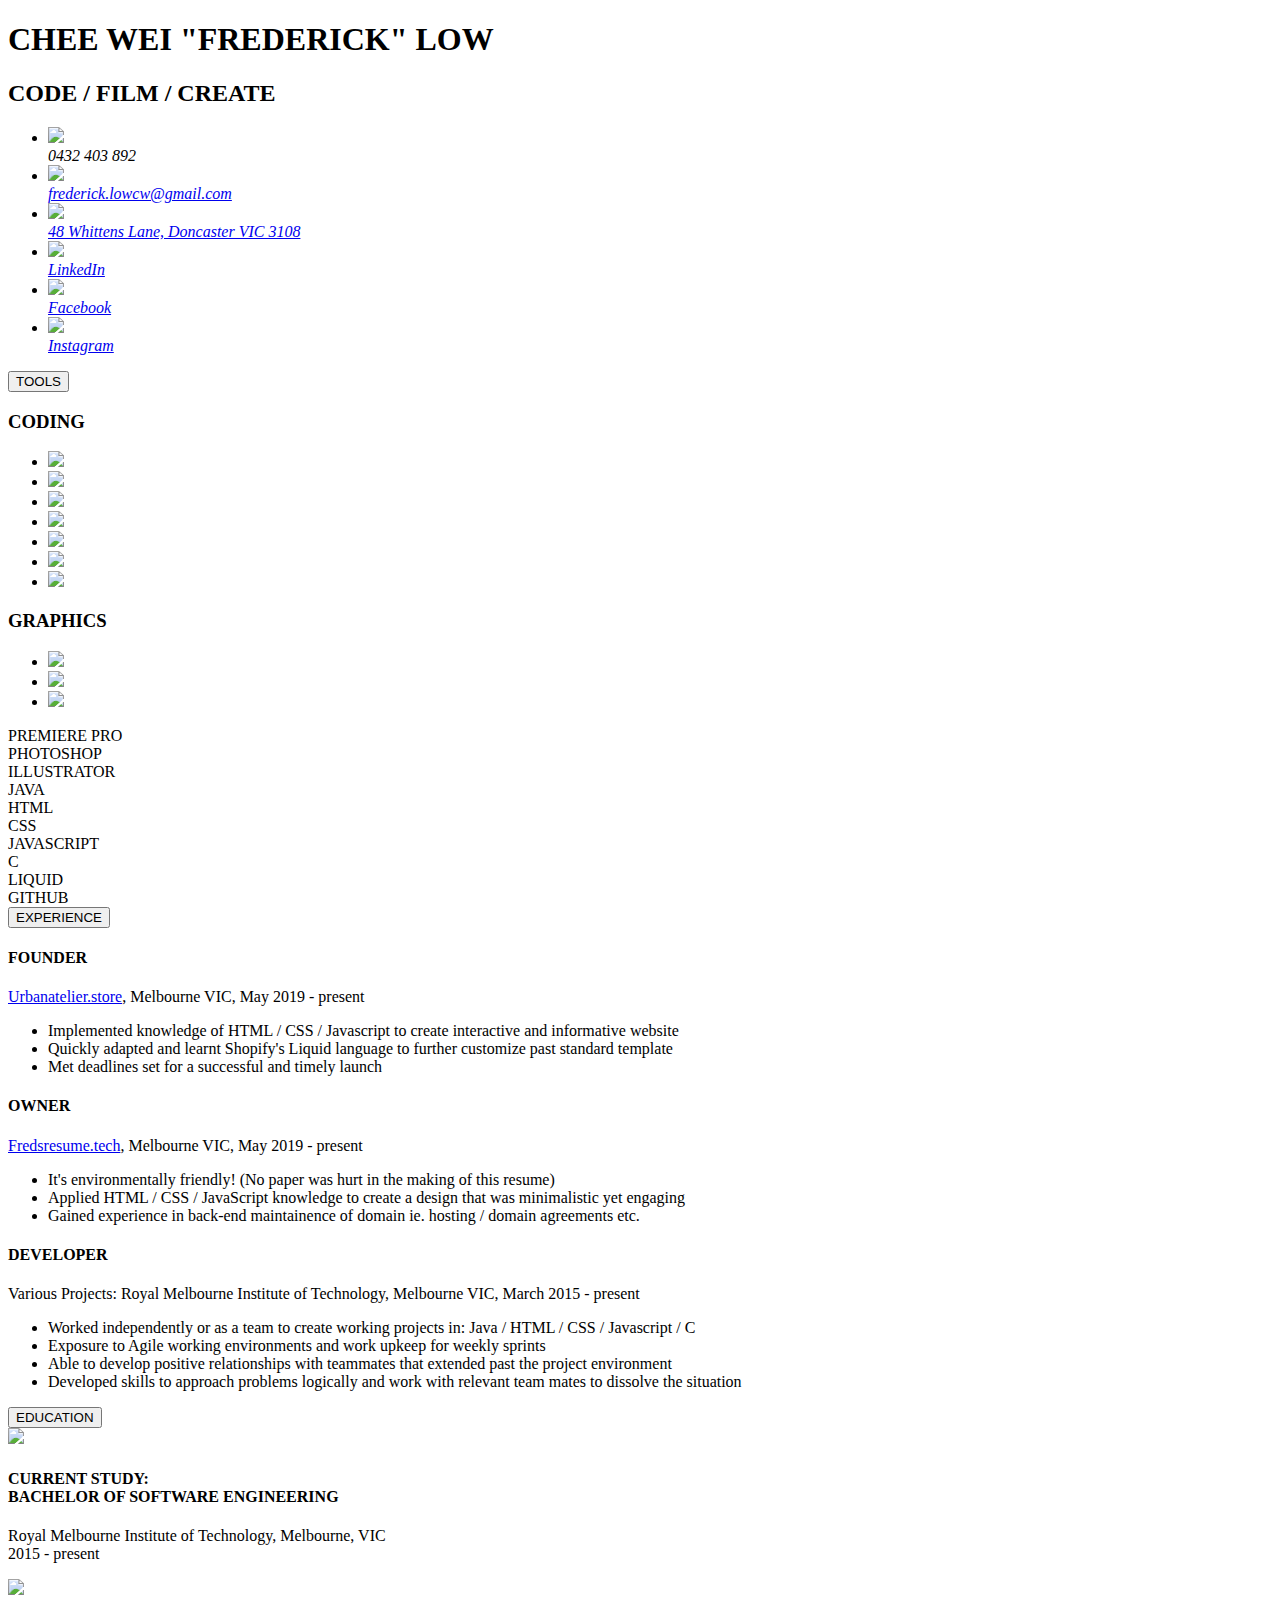
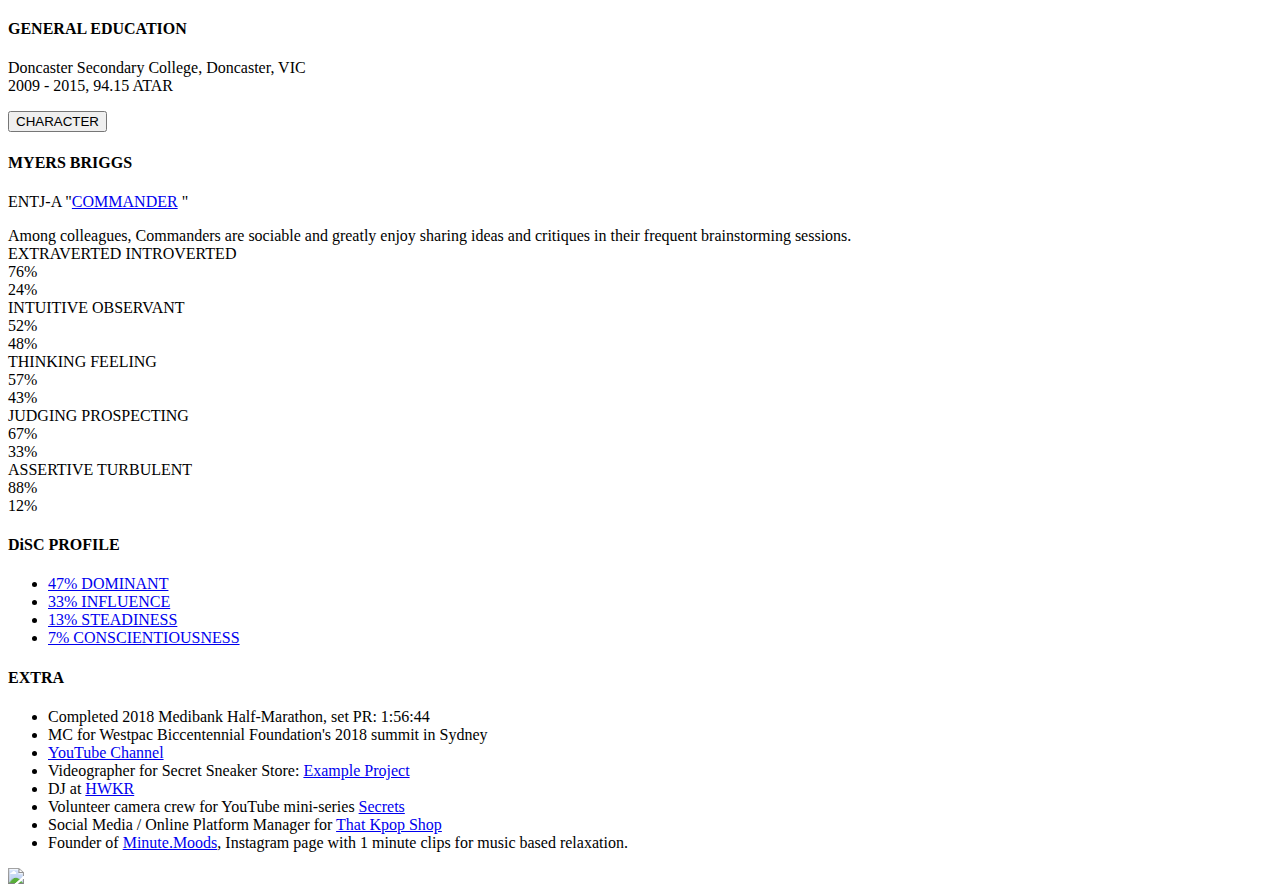
==== index.html @ 119143d3 "Update index.html" ====
<!DOCTYPE html>
<html>
    <head>
        <title>Frederick's Web Resume</title>
        <link href="https://fonts.googleapis.com/css?family=Source+Sans+Pro" rel="stylesheet">
        <link href="main.css" rel="stylesheet" type="text/css">
    </head>
    <body>
        <h1>CHEE WEI "FREDERICK" LOW</h1>
        <h2>CODE / FILM / CREATE</h2>
        <div id="introvid">
        </div>
        <div id="contact-info">
            <ul id="contact">
                <li><div id="b"><img class="contact-icon" src="https://cdn3.iconfinder.com/data/icons/free-social-1/60/Phone-512.png"></div>
                    <a id="a"><i>0432 403 892</i></a></li>
                <li><div id="b"><img class="contact-icon" src="https://cdn3.iconfinder.com/data/icons/free-social-1/60/Mail-512.png"></div>
                    <a id="a" href="mailto:frederick.lowcw@gmail.com"><i>frederick.lowcw@gmail.com</i></a></li>
                <li><div id="b"><img class="contact-icon" src="https://cdn3.iconfinder.com/data/icons/free-social-1/60/Geo-512.png"></div>
                    <a id="a" href="https://www.google.com/maps/place/48+Whittens+Ln,+Doncaster+VIC+3108/@-37.793015,145.1273303,17z/data=!3m1!4b1!4m5!3m4!1s0x6ad647677489664b:0x2d0c9ea23c471594!8m2!3d-37.793015!4d145.129519?q=48+whittens+lane+doncaster&rlz=1C1CHBF_en-GBAU845AU845&um=1&ie=UTF-8&sa=X&ved=0ahUKEwjV1cmxv53iAhV18XMBHe08CIUQ_AUIDigB" target="_blank"><i>48 Whittens Lane, Doncaster VIC 3108</i></a></li>
                 <li><div id="b"><img class="contact-icon" src="https://cdn1.iconfinder.com/data/icons/logotypes/32/square-linkedin-512.png"></div>
                    <a id="a" href="https://www.linkedin.com/in/theweitogo/" target="_blank">
                        <i>LinkedIn</i></a></li>
                <li><div id="b"><img class="contact-icon" src="https://www.facebook.com/images/fb_icon_325x325.png"></div>
                    <a id="a" href="https://www.facebook.com/WeiOfTheChee" target="_blank">
                        <i>Facebook</i></a></li>
                <li><div id="b"><img class="contact-icon" src="https://instagram-brand.com/wp-content/uploads/2016/11/Instagram_AppIcon_Aug2017.png?w=300"></div>
                    <a id="a" href="https://www.instagram.com/it.chee/" target="_blank">
                        <i>Instagram</i></a></li>
            </ul>
        </div>
        <div class="sexy_line"></div>
        <button class="accordion"><span id="title">TOOLS</span></button>
        <div class="panel">
            <div class="row">
                <h3>CODING</h3>
                <div class="logogroup">
                <ul id="coding">
                    <li><a href="https://www.java.com/en/"><img class="expicon" src="https://diylogodesigns.com/wp-content/uploads/2017/07/java-logo-vector-768x768.png"></a></li>
                    <li><a href="https://www.w3schools.com/html/html_intro.asp"><img class="expicon" src="https://cdn-images-1.medium.com/max/1344/1*8igvlMBBw3702wKOQo5BwQ.png"></a></li>
                    <li><a href="https://www.w3schools.com/css/css_intro.asp"><img class="expicon" src="https://raw.githubusercontent.com/github/explore/6c6508f34230f0ac0d49e847a326429eefbfc030/topics/css/css.png"></a></li>
                    <li><a href="https://www.javascript.com/"><img class="expicon" src="http://cassioaugusto.com.br/wp-content/uploads/2015/11/js3.png"></a></li>
                    <li><a href="https://www.programiz.com/c-programming"><img class="expicon" src="https://png.icons8.com/color/100/c-programming"></a></li>
                    <li><a href="https://shopify.github.io/liquid/basics/introduction/"><img class="expicon" src="https://i.imgur.com/2zE1H6V.png"></a></li>
                    <li><a href="https://github.com/features"><img class="expicon" src="https://2sxc.org/Portals/0/adam/Content/4IqBjx3pXEC7a7-fVX2GBQ/Image/github-logo.png"></a></li>
                </ul>
                </div>
                <h3>GRAPHICS</h3>
                <div class="logogroup">
                <ul id="graphics">
                    <li><a href="https://www.adobe.com/au/products/premiere.html"><img class="expicon" src="https://cdn3.iconfinder.com/data/icons/adobe-creative-cloud-1/625/Adobe_Premiere_Pro_CC_Creative_Cloud-512.png"></a></li>
                    <li><a href="https://www.adobe.com/au/products/photoshop.html"><img class="expicon" src="https://cdn3.iconfinder.com/data/icons/adobe-creative-cloud-1/625/Adobe_Photoshop_Raster_Graphics_Editor_CC_Creative_Cloud-512.png"></a></li>
                    <li><a href="https://www.adobe.com/au/products/illustrator.html"><img class="expicon" src="https://cdn3.iconfinder.com/data/icons/adobe-creative-cloud-1/625/Adobe_Illustrator_CC_Creative_Cloud-512.png"></a></li>
                </ul>
                </div>
            </div>
            <div class="row">
                <div class="column2">
                    <div class="skillcontainer">
                      <div class="skillsleft premiere">PREMIERE PRO</div>
                    </div>
                    <div class="skillcontainer">
                      <div class="skillsleft photoshop">PHOTOSHOP</div>
                    </div>
                    <div class="skillcontainer">
                      <div class="skillsleft illustrator">ILLUSTRATOR</div>
                    </div>
                </div>
                <div class="column2">
                    <div class="skillcontainer">
                      <div class="skills java">JAVA</div>
                    </div>
                    <div class="skillcontainer">
                      <div class="skills html">HTML</div>
                    </div>
                    <div class="skillcontainer">
                      <div class="skills css">CSS</div>
                    </div>
                    <div class="skillcontainer">
                      <div class="skills javascript">JAVASCRIPT</div>
                    </div>
                    <div class="skillcontainer">
                      <div class="skills clanguage">C</div>
                    </div>
                    <div class="skillcontainer">
                      <div class="skills liquid">LIQUID</div>
                    </div>
                    <div class="skillcontainer">
                      <div class="skills github">GITHUB</div>
                    </div>
                </div>
            </div>
        </div>
        <button class="accordion"><span id="title">EXPERIENCE</span></button>
        <div class="panel">
            <div class="row">
                <div class="columnfill">
                    <div class="pinfo">
                        <h4>FOUNDER</h4>
                        <a href="https://urbanatelier.store" target="_blank">Urbanatelier.store</a>, Melbourne VIC, May 2019 - present
                        <ul>
                            <li>Implemented knowledge of HTML / CSS / Javascript to create interactive and informative website</li>
                            <li>Quickly adapted and learnt Shopify's Liquid language to further customize past standard template</li>
                            <li>Met deadlines set for a successful and timely launch</li>
                        </ul>
                    </div>
                    <div class="pinfo">
                        <h4>OWNER</h4>
                        <a href="https://Fredsresume.tech" target="_blank">Fredsresume.tech</a>, Melbourne VIC, May 2019 - present
                        <ul>
                            <li>It's environmentally friendly! (No paper was hurt in the making of this resume)</li>
                            <li>Applied HTML / CSS / JavaScript knowledge to create a design that was minimalistic yet engaging</li>  
                            <li>Gained experience in back-end maintainence of domain ie. hosting / domain agreements etc.</li>
                        </ul>
                    </div>
                    <div class="pinfo">
                        <h4>DEVELOPER</h4>
                        Various Projects: Royal Melbourne Institute of Technology, Melbourne VIC, March 2015 - present
                        <ul>
                            <li>Worked independently or as a team to create working projects in: Java / HTML / CSS / Javascript / C</li>
                            <li>Exposure to Agile working environments and work upkeep for weekly sprints</li>
                            <li>Able to develop positive relationships with teammates that extended past the project environment</li>
                            <li>Developed skills to approach problems logically and work with relevant team mates to dissolve the situation</li>
                        </ul>
                    </div>
                </div>
            </div>
        </div>
        <button class="accordion"><span id="title">EDUCATION</span></button>
        <div class="panel">
            <div class="row">
                <div class="column3">
                    <img class="eduicon" src="https://upload.wikimedia.org/wikipedia/commons/thumb/5/51/RMIT_University_Logo.svg/1280px-RMIT_University_Logo.svg.png">
                </div>
                <div class="columnfill">
                    <div class="pinfo">
                        <h4>CURRENT STUDY: <br> BACHELOR OF SOFTWARE ENGINEERING</h4>
                        <p>Royal Melbourne Institute of Technology, Melbourne, VIC <br> 2015 - present </p>
                    </div>
                </div>
            </div>
            <div class="row">
                <div class="column3">
                    <img class="eduicon" src="https://i.imgur.com/IXLPcDZ.png">
                </div>
                <div class="columnfill">
                    <div class="pinfo">
                        <h4>GENERAL EDUCATION</h4>
                        <p>Doncaster Secondary College, Doncaster, VIC
                        <br>2009 - 2015, 94.15 ATAR</p>
                    </div>
                </div>
            </div>
        </div>
        <div class="sexy_line"></div>
        <button class="accordion"><span id="title">CHARACTER</span></button>
        <div class="panel">
            <div class="row">
                <div class="column2">
                    <div class="pinfo">
                        <h4>MYERS BRIGGS</h4>
                        <p>ENTJ-A "<a href="https://www.16personalities.com/entj-personality" target="_blank">COMMANDER</a> "</p>
                        <div id="quote">Among colleagues, Commanders are sociable and greatly enjoy sharing ideas and critiques in their frequent brainstorming sessions.</div>
                        <div class="column2">
                            <div class="mbcontainer">
                                <span id="textleft">EXTRAVERTED</span>
                                <span id="textright">INTROVERTED</span>
                                <div class="mbleft extraverted">76%</div>
                                <div class="mb introverted">24%</div>
                            </div>
                            <div class="mbcontainer">
                                <span id="textleft">INTUITIVE</span>
                                <span id="textright">OBSERVANT</span>
                                <div class="mbleft intuitive">52%</div>
                                <div class="mb observant">48%</div>
                            </div>
                            <div class="mbcontainer">
                                <span id="textleft">THINKING</span>
                                <span id="textright">FEELING</span>
                                <div class="mbleft thinking">57%</div>
                                <div class="mb feeling">43%</div>
                            </div>
                            <div class="mbcontainer">
                                <span id="textleft">JUDGING</span>
                                <span id="textright">PROSPECTING</span>
                                <div class="mbleft judging">67%</div>
                                <div class="mb prospecting">33%</div>
                            </div>
                            <div class="mbcontainer">
                                <span id="textleft">ASSERTIVE</span>
                                <span id="textright">TURBULENT</span>
                                <div class="mbleft assertive">88%</div>
                                <div class="mb turbulent">12%</div>
                            </div>
                        </div>
                    </div>
                </div>
                <div class="column2">
                    <div class="pinfo">
                        <h4>DiSC PROFILE</h4>
                        <ul id="disc">
                            <li><a href="https://www.discprofile.com/what-is-disc/overview/dominance/" target="_blank">47% DOMINANT</a></li>
                            <li><a href="https://www.discprofile.com/what-is-disc/overview/influence/" target="_blank">33% INFLUENCE</a></li>
                            <li><a href="https://www.discprofile.com/what-is-disc/overview/steadiness/" target="_blank">13% STEADINESS</a></li>
                            <li><a href="https://www.discprofile.com/what-is-disc/overview/conscientiousness/" target="_blank">7% CONSCIENTIOUSNESS</a></li>
                        </ul>
                        <h4>EXTRA</h4>
                        <ul>
                            <li>Completed 2018 Medibank Half-Marathon, set PR: 1:56:44</li>
                            <li>MC for Westpac Biccentennial Foundation's 2018 summit in Sydney</li>
                            <li><a href="https://www.youtube.com/channel/UCX_qBeGryJrtNNHNKbOCszA?" target="_blank">YouTube Channel</a></li>
                            <li>Videographer for Secret Sneaker Store: <a href="https://www.youtube.com/watch?v=jAMVBbBQ05Y&ab_channel=SecretSneakerStore" target="_blank">Example Project</a></li>
                            <li>DJ at <a href="https://www.hwkr.com.au/">HWKR</a></li>
                            <li>Volunteer camera crew for YouTube mini-series <a href="https://www.youtube.com/channel/UCNsDrkAD6P4neRiOxeO3FfA/videos?&ab_channel=DazzaProductions">Secrets</a></li>
                            <li>Social Media / Online Platform Manager for <a href="https://www.facebook.com/thatkpopshop.home/?ref=br_rs">That Kpop Shop</a></li>
                            <li>Founder of <a href="https://www.instagram.com/minute.moods/">Minute.Moods</a>, Instagram page with 1 minute clips for music based relaxation.</li>
                        </ul>
                    </div>
                </div>  
            </div>
        </div>
    <div id="sigcontainer">
        <img id="signature" src="https://i.imgur.com/zEKQnmt.png">
    </div>
    <script>
        var acc = document.getElementsByClassName("accordion");
        var i;

        for (i = 0; i < acc.length; i++) {
            acc[i].onclick = function() {
                var isActive = this.classList.contains("active");
                var allAccordions = document.getElementsByClassName("accordion");
                
                for (j = 0; j < allAccordions.length; j++) {
                    allAccordions[j].classList.remove("active");

                    var panel = allAccordions[j].nextElementSibling;
                    var maxHeightValue = getStyle(panel, "maxHeight");
      
                    if (maxHeightValue !== "0px") {
                        panel.style.maxHeight = null;
                    }
                }

                isActive ? this.classList.remove("active") : this.classList.add("active");

                var panel = this.nextElementSibling;
                var maxHeightValue = getStyle(panel, "maxHeight");
      
                if (maxHeightValue !== "0px") {
                    panel.style.maxHeight = null;
                } else {
                    panel.style.maxHeight = panel.scrollHeight + "px";
                }
            };
        }
  
        function getStyle(el, styleProp) {
            
            var value, defaultView = (el.ownerDocument || document).defaultView;

            if (defaultView && defaultView.getComputedStyle) {
                styleProp = styleProp.replace(/([A-Z])/g, "-$1").toLowerCase();
                return defaultView.getComputedStyle(el, null).getPropertyValue(styleProp);
            } else if (el.currentStyle) {
            
                styleProp = styleProp.replace(/\-(\w)/g, function(str, letter) {
                return letter.toUpperCase();
                });
            
                value = el.currentStyle[styleProp];
                
                if (/^\d+(em|pt|%|ex)?$/i.test(value)) { 
                    return (function(value) {
                        var oldLeft = el.style.left, oldRsLeft = el.runtimeStyle.left;
                        el.runtimeStyle.left = el.currentStyle.left;
                        el.style.left = value || 0;
                        value = el.style.pixelLeft + "px";
                        el.style.left = oldLeft;
                        el.runtimeStyle.left = oldRsLeft;
                        return value;
                    })(value);
                }
                return value;
            }
        }
    </script>
  </body>
</html>
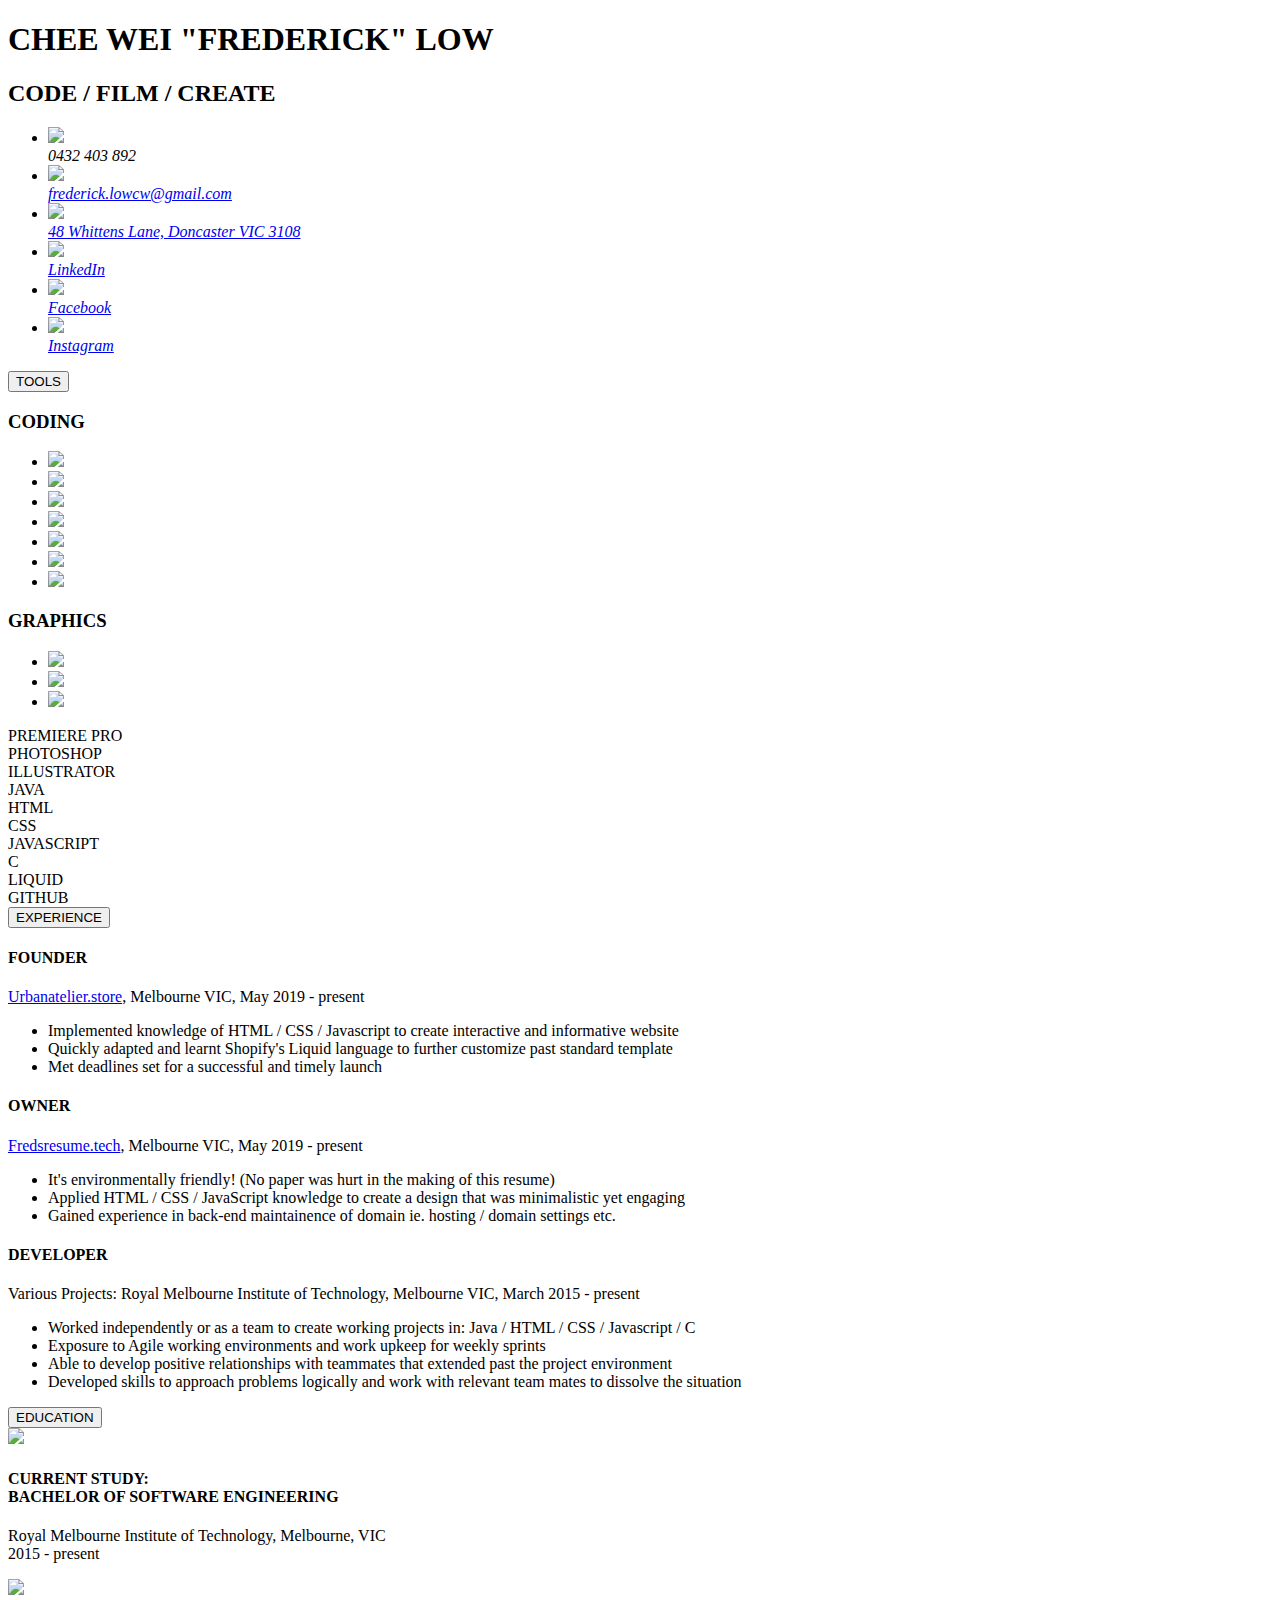
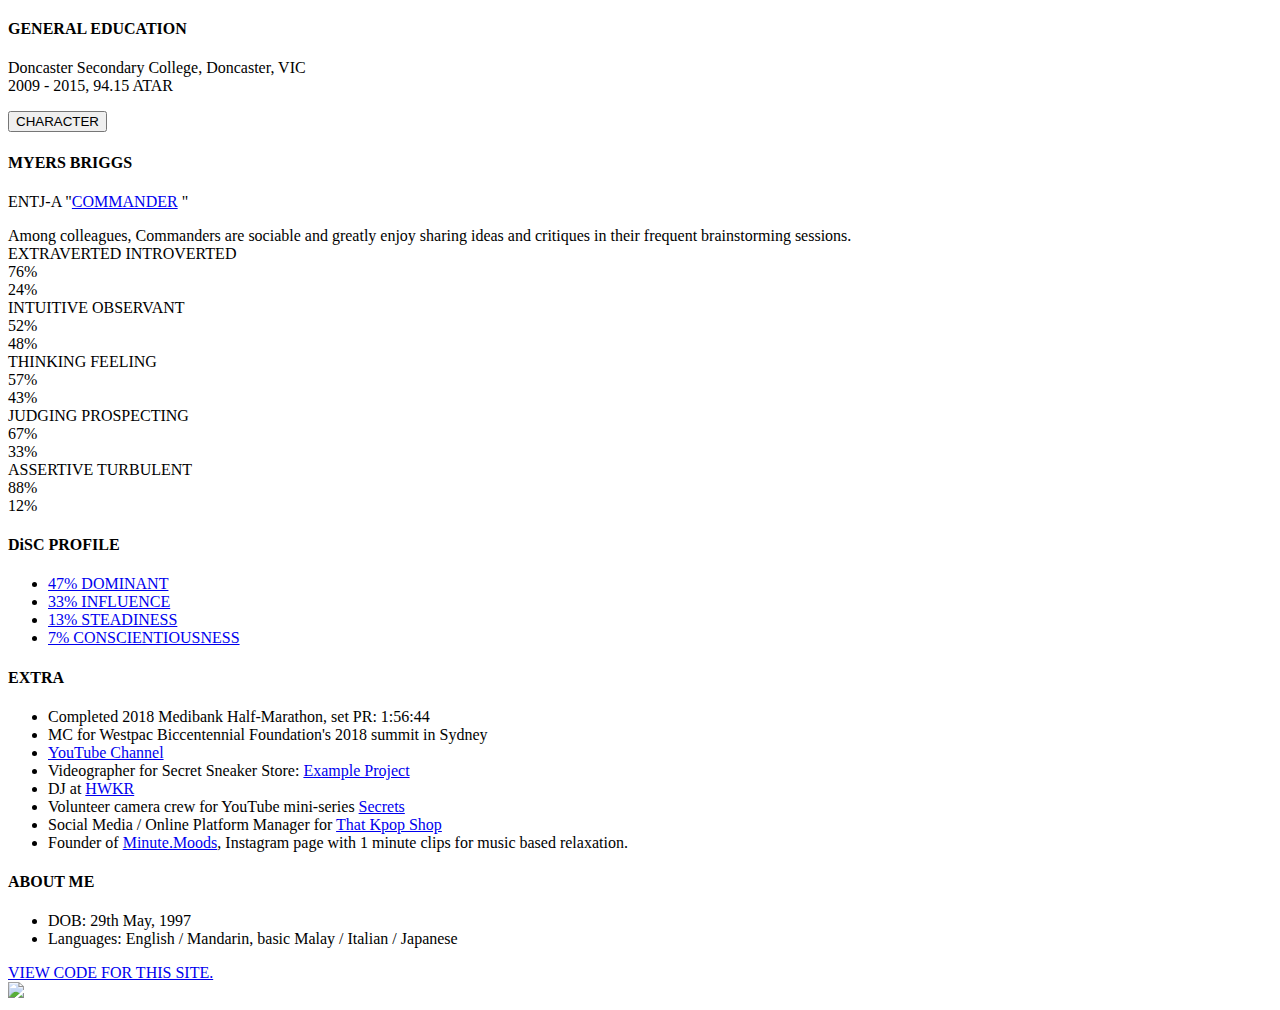
==== commit 9a5b592d: "Git Link Update + Spacing tuning" ====
--- a/index.html
+++ b/index.html
@@ -8,7 +8,7 @@
     <body>
         <h1>CHEE WEI "FREDERICK" LOW</h1>
         <h2>CODE / FILM / CREATE</h2>
-        <div id="introvid">
+        <div id="introphoto">
         </div>
         <div id="contact-info">
             <ul id="contact">
@@ -94,7 +94,7 @@
         <button class="accordion"><span id="title">EXPERIENCE</span></button>
         <div class="panel">
             <div class="row">
-                <div class="columnfill">
+                <div class="columnoffset">
                     <div class="pinfo">
                         <h4>FOUNDER</h4>
                         <a href="https://urbanatelier.store" target="_blank">Urbanatelier.store</a>, Melbourne VIC, May 2019 - present
@@ -110,7 +110,7 @@
                         <ul>
                             <li>It's environmentally friendly! (No paper was hurt in the making of this resume)</li>
                             <li>Applied HTML / CSS / JavaScript knowledge to create a design that was minimalistic yet engaging</li>  
-                            <li>Gained experience in back-end maintainence of domain ie. hosting / domain agreements etc.</li>
+                            <li>Gained experience in back-end maintainence of domain ie. hosting / domain settings etc.</li>
                         </ul>
                     </div>
                     <div class="pinfo">
@@ -215,6 +215,12 @@
                             <li>Social Media / Online Platform Manager for <a href="https://www.facebook.com/thatkpopshop.home/?ref=br_rs">That Kpop Shop</a></li>
                             <li>Founder of <a href="https://www.instagram.com/minute.moods/">Minute.Moods</a>, Instagram page with 1 minute clips for music based relaxation.</li>
                         </ul>
+                        <h4>ABOUT ME</h4>
+                        <ul>
+                            <li>DOB: 29th May, 1997</li>
+                            <li>Languages: English / Mandarin, basic Malay / Italian / Japanese</li>
+                        </ul>
+                        <a href="https://github.com/cheeweilow/cheeweilow.github.io" target="_blank">VIEW CODE FOR THIS SITE.</a>
                     </div>
                 </div>  
             </div>
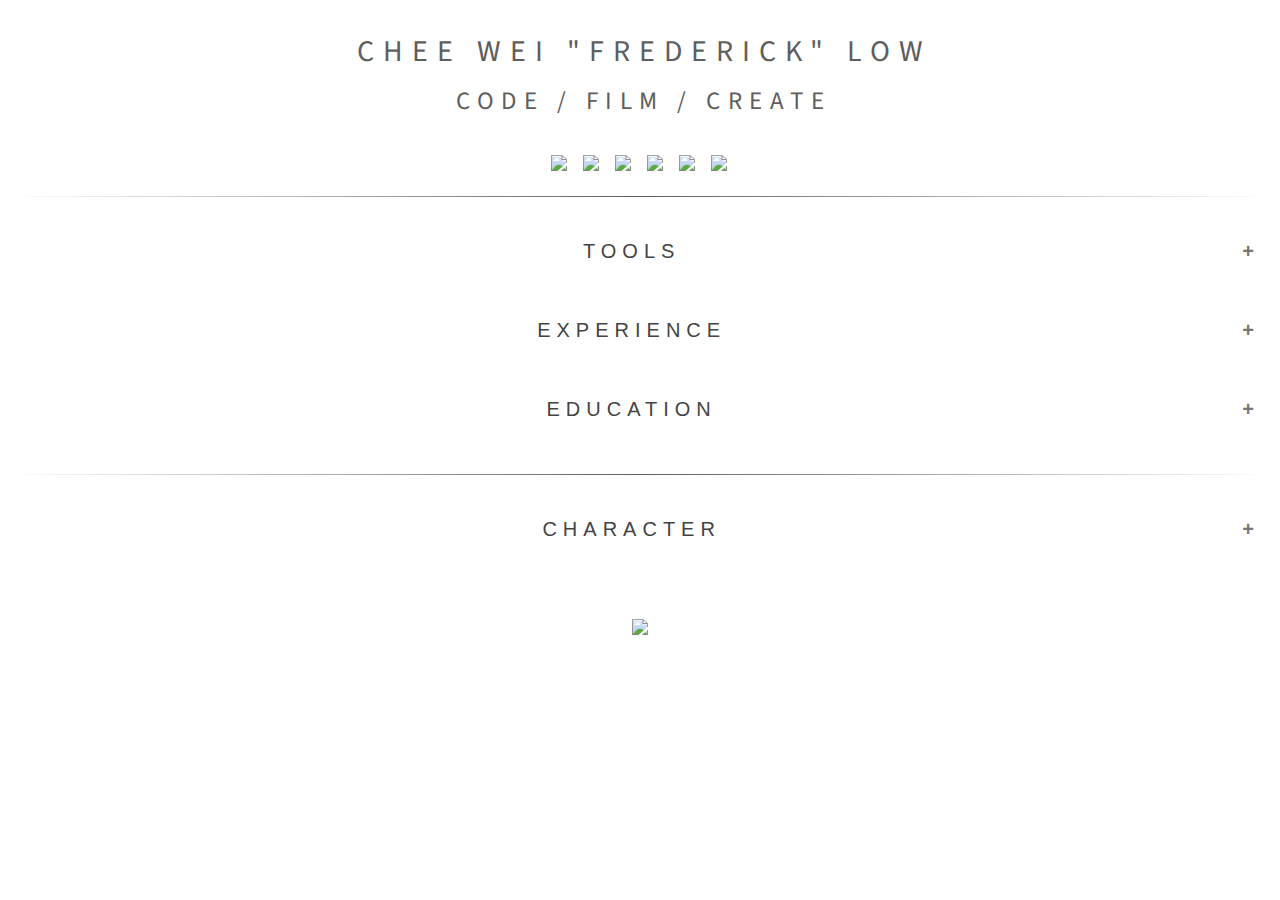
==== commit 80343ab3: "Update index.html" ====
--- a/index.html
+++ b/index.html
@@ -3,7 +3,8 @@
     <head>
         <title>Frederick's Web Resume</title>
         <link href="https://fonts.googleapis.com/css?family=Source+Sans+Pro" rel="stylesheet">
-        <link href="main.css" rel="stylesheet" type="text/css">
+        <link href="/css/main.css" rel="stylesheet" type="text/css">
+        <link rel="icon" href="https://i.imgur.com/TiothKM.png">
     </head>
     <body>
         <h1>CHEE WEI "FREDERICK" LOW</h1>
--- a/css/main.css
+++ b/css/main.css
@@ -0,0 +1,451 @@
+body {
+    font-family: 'Source Sans Pro', sans-serif;
+    background-color: White;
+    color: #5e5e5e;
+    -webkit-animation: fadein 3s; /* Safari, Chrome and Opera > 12.1 */
+       -moz-animation: fadein 3s; /* Firefox < 16 */
+        -ms-animation: fadein 3s; /* Internet Explorer */
+         -o-animation: fadein 3s; /* Opera < 12.1 */
+            animation: fadein 3s;
+}
+
+body a {
+    transition: 0.5s;
+    color: #4e4e4e;
+    letter-spacing: 1px;
+    text-indent: 1px;
+    text-decoration: none;
+    font-style: italic;
+}
+
+body a:hover {
+    color: lightgray;
+}
+
+body q {
+    font-style: italic;
+}
+
+.sexy_line { 
+    margin: 25px 0;
+    height: 1px;
+    background: black;
+    background: -webkit-gradient(linear, 0 0, 100% 0, from(white), to(white), color-stop(50%, #5e5e5e));
+}
+
+@keyframes fadein {
+    from { opacity: 0; }
+    to   { opacity: 1; }
+}
+
+/* Firefox < 16 */
+@-moz-keyframes fadein {
+    from { opacity: 0; }
+    to   { opacity: 1; }
+}
+
+/* Safari, Chrome and Opera > 12.1 */
+@-webkit-keyframes fadein {
+    from { opacity: 0; }
+    to   { opacity: 1; }
+}
+
+/* Internet Explorer */
+@-ms-keyframes fadein {
+    from { opacity: 0; }
+    to   { opacity: 1; }
+}
+
+/* Opera < 12.1 */
+@-o-keyframes fadein {
+    from { opacity: 0; }
+    to   { opacity: 1; }
+}
+
+h1 {
+    font-size: 30px;
+    text-align: center;
+    margin: 30px 10px 10px 10px;
+    letter-spacing: 0.3em;
+    text-indent: 0.3em;
+    font-weight: 400;
+}
+
+h2 {
+    font-size: 25px;
+    text-align: center;
+    margin: 10px 10px 10px 10px;
+    letter-spacing: 0.3em;
+    text-indent: 0.3em;
+    font-weight: 400;
+}
+
+h3 {
+    text-align: center;
+    font-size: 23px;
+    font-weight: 400;
+    letter-spacing: 0.2em;
+    text-indent: 0.2em;
+}
+
+h4 {
+    margin-bottom: auto;
+    font-size: 23px;
+    font-weight: 400;
+    letter-spacing: 0.2em;
+}
+
+
+#introvid {
+}
+
+#contact {
+    list-style-type: none;
+    padding: 0;
+}
+
+#contact li {
+    display: inline;
+}
+
+.contact-icon {
+    width: 30px;
+    height: auto;
+    vertical-align: bottom;
+    padding-left: 5px;
+    padding-right: 5px;
+}
+
+#contact-info {
+    text-align: center;
+}
+
+#contact-info li #a {
+    overflow: hidden;
+    white-space:nowrap;
+    display: inline-block;
+    vertical-align: bottom;
+}
+
+#contact-info li #a {
+    opacity: 0;
+    color: #666;
+    max-width: 0;
+    display: inline-block;
+    text-decoration: none;
+    transition: max-width 1s ease-out .1s, opacity 1s ease-out .1s, color;
+}
+
+#contact-info li #a i {
+    float:right;
+    display: block;
+    padding-right: 5px;
+}
+
+#contact-info li #b {
+    color: #c33;
+    font-size: 25px;
+    display: inline-block;
+}
+
+#contact-info li:hover #a {
+    opacity: 1;
+    max-width: 350px;
+    transition: max-width 1.2s ease-in-out .1s, opacity .3s ease-in-out .1s;
+}
+
+button.accordion {
+    background-color: white;
+    color: #444;
+    font-size: 20px;
+    cursor: pointer;
+    padding: 18px;
+    width: 100%;
+    border: none;
+    outline: none;
+    transition: 0.5s;
+}
+
+button.accordion.active, button.accordion:hover {
+    color: lightblue;
+}
+
+
+button.accordion:after {
+    content: '\002B';
+    color: #777;
+    font-weight: bold;
+    float: right;
+    margin-left: 5px;
+}
+
+button.accordion.active:after {
+    content: "\2212";
+}
+
+div.panel {
+    padding: 0;
+    margin: 10px 0 10px 0;
+    background-image: linear-gradient(#efefef, white 50%);
+    max-height: 0;
+    overflow: hidden;
+    transition: max-height 0.5s ease-in-out;
+    border-radius: 25px;
+}
+
+.logogroup {
+    text-align: center;
+}
+
+#coding {
+    padding: 0;
+}
+
+.logogroup li {
+    list-style-type: none;
+    display: inline;
+}
+
+
+.column3 {
+    float: left;
+    width: 33.33%;
+    height: auto;
+    overflow: hidden;
+}
+
+.column2 {
+    float: left;
+    width: 50%;
+    height: auto;
+    overflow: hidden;
+    vertical-align: centre;
+    margin: inherit;
+}
+
+.columnfill {
+    float: right;
+    width: 60%;
+}
+
+.row {
+    padding-left: 20%;
+    padding-right: 20%;
+    padding-bottom: 20px;
+}
+
+.row:after {
+    content: "";
+    display: table;
+    clear: both;
+}
+
+.pinfo {
+    padding: 10px 0 20px 0;
+}
+
+.pinfo p {
+    letter-spacing: 0.2em;
+    font-size: 15px;
+}
+
+#levels {
+    margin-top: 10px;
+    max-width: 250px;
+    width: 100%;
+    height: auto;
+}
+
+
+.expicon {
+    width: 100px;
+    height: auto;
+    padding: 0 10px 0 10px;
+}
+
+
+.eduicon {
+    width: 50%;
+    height: auto;
+    margin-top: 3em;
+}
+
+* {box-sizing:border-box}
+
+.skillcontainer {
+    width: 100%;
+}
+
+.skillcontainerleft {
+    width: 100%;
+}
+
+.skills {
+    text-align: right;
+    padding: 10px;
+    color: white;
+    margin: 0 20% 5px 10px;
+}
+
+.skillsleft {
+    float: right;
+    display: block;
+    text-align: left;
+    padding: 10px;
+    color: white;
+    margin: 0 10px 5px 20%;
+}
+
+.java {
+    width: 40%; background-color: #0A2463;
+}
+
+.html {
+    width: 50%; background-color: #2196F3;
+}
+
+.css {
+    width: 50%; background-color: #f44336;
+}
+
+.javascript {
+    width: 40%; background-color: #FF7F11;
+}
+
+.clanguage {
+    width: 10%; background-color: #4C3957;
+}
+
+.liquid {
+    width: 15%; background-color: #7C0B2B;
+}
+
+.github {
+    width: 40%; background-color: #605F5E;
+}
+
+.premiere {
+    width: 60%; background-color: #0A2463;
+}
+
+.photoshop {
+    width: 50%; background-color: #2196F3;
+}
+
+.illustrator {
+    width: 20%; background-color: #f44336;
+}
+
+#graphics {
+    padding: 0;
+}
+
+#sigcontainer {
+    text-align: center;
+}
+
+#signature {
+    padding: 40px;
+    width: 200px;
+    height: auto;
+}
+
+#title {
+    letter-spacing: 0.3em;
+    text-indent: 2em;
+}
+
+
+.extraverted {
+    width: 76%; background-color: #3B3B58;
+}
+
+.introverted {
+    width: 24%; background-color: #e5e5e5;
+}
+
+.intuitive {
+    width: 52%; background-color: #7A5980;
+}
+
+.observant {
+    width: 48%; background-color: #e5e5e5;
+}
+
+.thinking {
+    width: 57%; background-color: #A96DA3;
+}
+
+.feeling {
+    width: 43%; background-color: #e5e5e5;
+}
+
+.judging {
+    width: 67%; background-color: #BC7C9C;
+}
+
+.prospecting {
+    width: 33%; background-color: #e5e5e5;
+}
+
+.assertive {
+    width: 88%; background-color: #51344D;
+}
+
+.turbulent {
+    width: 12%; background-color: #e5e5e5;
+}
+
+.mbcontainer {
+    width: 100%;
+    height: auto;
+    padding: 10px 0 0 0;
+}
+
+.mbleft {
+    color: white;
+    text-align: left;
+    float: left;
+    padding: 10px;
+}
+
+.mb {
+    color: #5e5e5e;
+    text-align: right;
+    float: right;
+    padding: 10px 10px 10px 0;
+    white-space: nowrap;
+    text-align-last: right;
+}
+
+#textleft {
+    float: left;
+    margin: 1em 0 1em 0;
+}
+
+#textright {
+    float: right;
+    margin: 1em 0 1em 0;
+}
+#disc {
+    list-style-type: none;
+}
+
+#quote {
+    text-align-last: left;
+    padding: 5px 10% 5px 0;
+    font-style: italic;
+}
+
+body::-webkit-scrollbar {
+    width: 1em;
+}
+ 
+body::-webkit-scrollbar-track {
+    -webkit-box-shadow: inset 0 0 6px rgba(0,0,0,0.3);
+}
+ 
+body::-webkit-scrollbar-thumb {
+  background-color: darkgrey;
+  outline: 1px solid slategrey;
+}
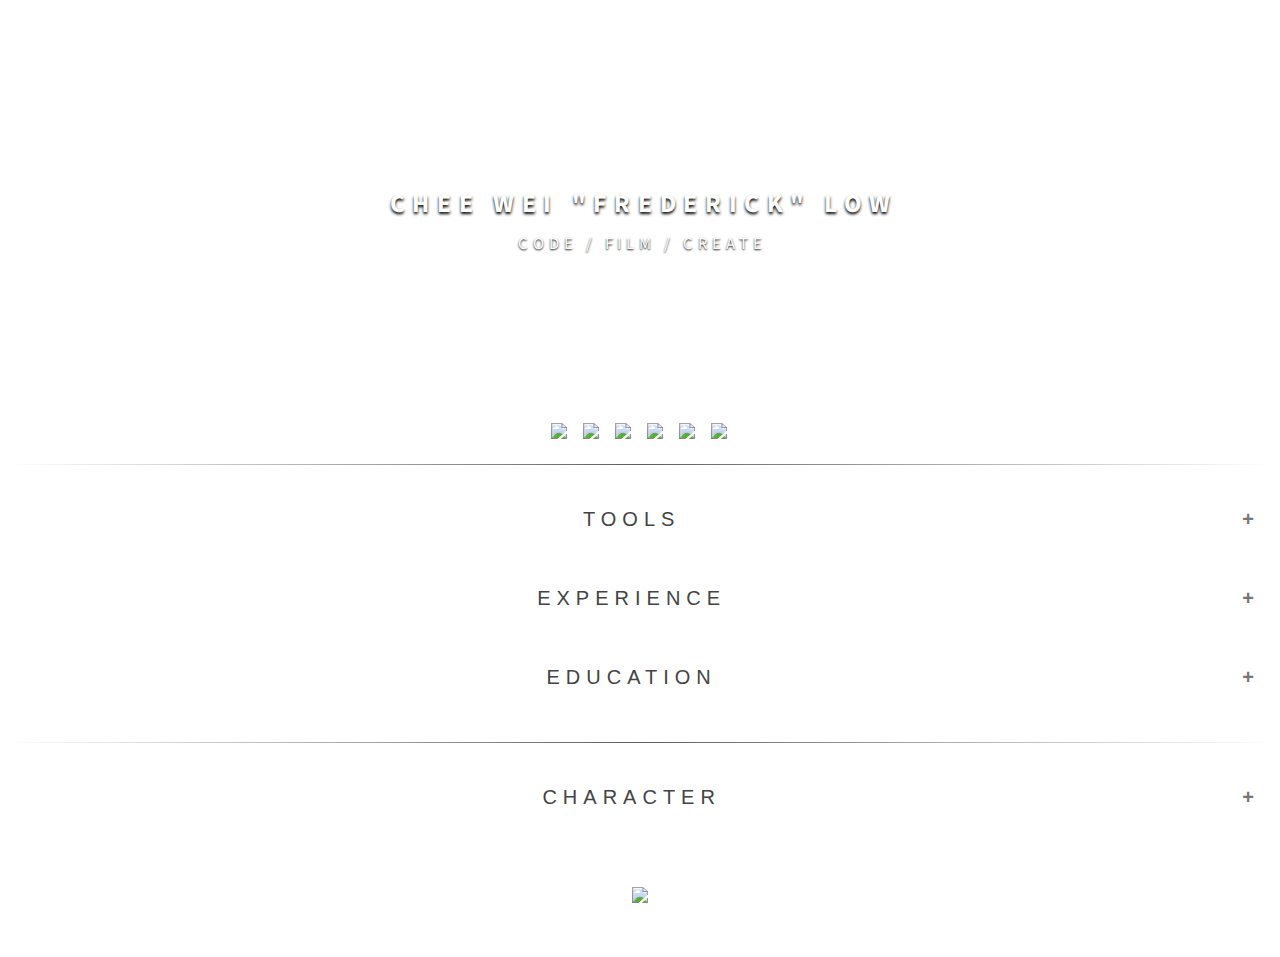
==== commit 0605c94d: "Updated with video loop" ====
--- a/index.html
+++ b/index.html
@@ -7,8 +7,15 @@
         <link rel="icon" href="https://i.imgur.com/TiothKM.png">
     </head>
     <body>
-        <h1>CHEE WEI "FREDERICK" LOW</h1>
-        <h2>CODE / FILM / CREATE</h2>
+        <div id="videocontainer">
+            <video autoplay muted loop id="video">
+                <source src="Color%20Matte%20v4.mp4" type="video/mp4">
+            </video>
+            <div id="vidcontent">
+                <h1>CHEE WEI "FREDERICK" LOW</h1>
+                <h2>CODE / FILM / CREATE</h2>  
+            </div>
+        </div>
         <div id="introphoto">
         </div>
         <div id="contact-info">
@@ -148,7 +155,7 @@
                     <div class="pinfo">
                         <h4>GENERAL EDUCATION</h4>
                         <p>Doncaster Secondary College, Doncaster, VIC
-                        <br>2009 - 2015, 94.15 ATAR</p>
+                        <br>2009 - 2015, 94.25 ATAR</p>
                     </div>
                 </div>
             </div>
--- a/css/main.css
+++ b/css/main.css
@@ -63,21 +63,24 @@
 }
 
 h1 {
-    font-size: 30px;
+    font-size: 2vw;
     text-align: center;
     margin: 30px 10px 10px 10px;
     letter-spacing: 0.3em;
     text-indent: 0.3em;
-    font-weight: 400;
+    color: white;
+    text-shadow: 0px 2px 3px black;
 }
 
 h2 {
-    font-size: 25px;
+    font-size: 1.3vw;
     text-align: center;
     margin: 10px 10px 10px 10px;
     letter-spacing: 0.3em;
     text-indent: 0.3em;
     font-weight: 400;
+    color: white;
+    text-shadow: 0px 1px 2px black;
 }
 
 h3 {
@@ -95,8 +98,29 @@
     letter-spacing: 0.2em;
 }
 
-
-#introvid {
+#videocontainer {
+    width: 50%;
+    height: 50%;
+    position: relative;
+    margin: 10% 25% 10% 25%;
+    
+}
+
+#video {
+    width: 100%;
+    height: auto;
+    display: flex;
+    justify-content: center;
+    align-items: center;
+}
+
+#vidcontent {
+    width: 100%;
+    height: auto;
+    position:absolute;
+    top: 20%;
+    left: 0;
+    z-index: 99;
 }
 
 #contact {
@@ -449,3 +473,7 @@
   background-color: darkgrey;
   outline: 1px solid slategrey;
 }
+.columnoffset {
+    float: right;
+    width: 80%;
+}
